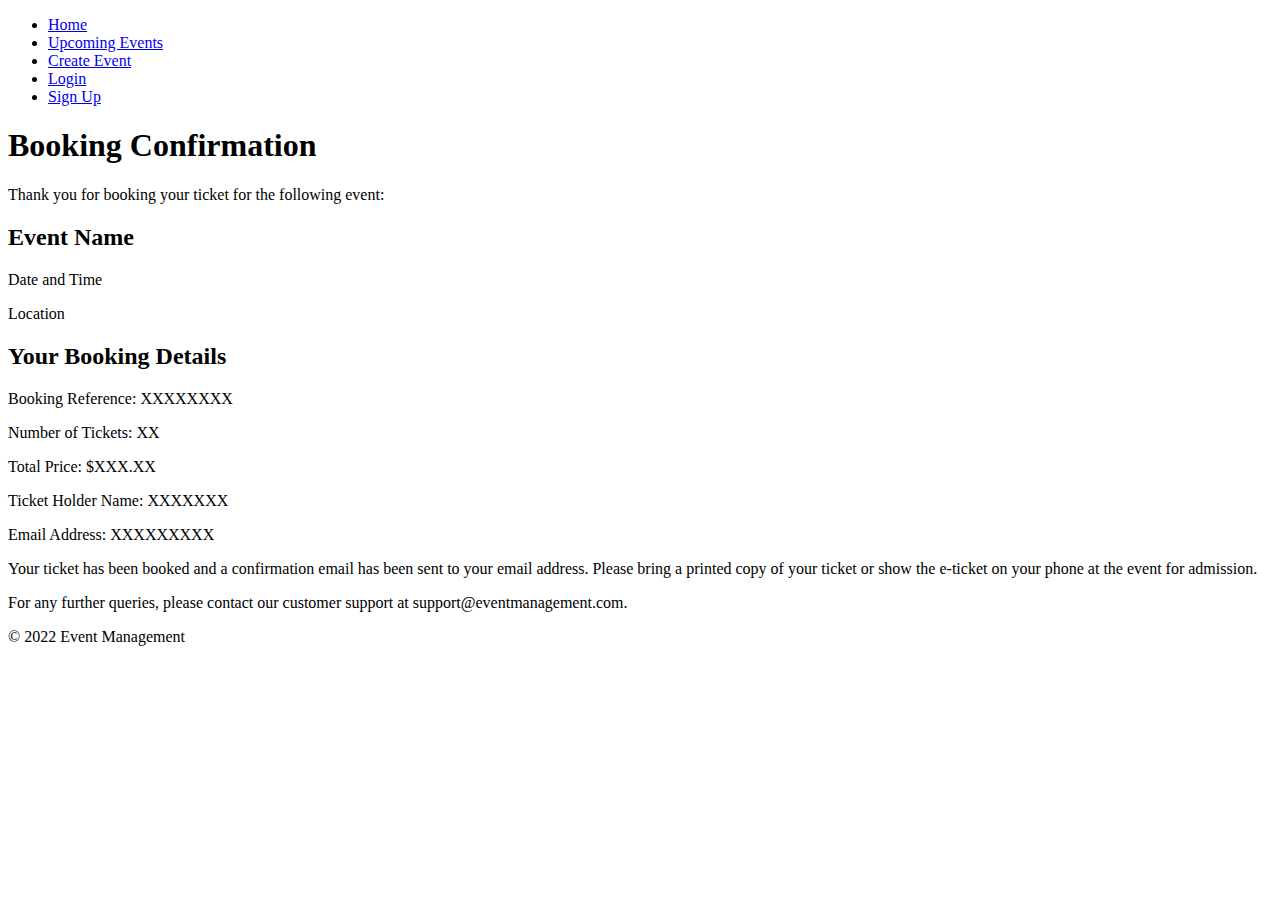
==== booking-confirmation.html @ e88e9ddf "added booking confirmation page" ====
<!DOCTYPE html> 
<html> 
<head> 
  <title>Event Ticket Booking Confirmation</title> 
  <link rel="stylesheet" type="text/css" href="confirmation.css">
</head> 
<body> 
  <header> 
    <nav> 
      <ul> 
        <li><a href="#">Home</a></li> 
        <li><a href="#">Upcoming Events</a></li> 
        <li><a href="#">Create Event</a></li> 
        <li><a href="#">Login</a></li> 
        <li><a href="#">Sign Up</a></li> 
      </ul> 
    </nav> 
  </header> 
  <main> 
    <h1>Booking Confirmation</h1> 
    <p>Thank you for booking your ticket for the following event:</p> 
    <section id="event-details"> 
      <h2>Event Name</h2> 
      <p>Date and Time</p> 
      <p>Location</p> 
    </section> 
    <section id="booking-details"> 
      <h2>Your Booking Details</h2> 
      <p>Booking Reference: XXXXXXXX</p> 
      <p>Number of Tickets: XX</p> 
      <p>Total Price: $XXX.XX</p> 
      <p>Ticket Holder Name: XXXXXXX</p> 
      <p>Email Address: XXXXXXXXX</p> 
    </section> 
    <section id="confirmation-message"> 
      <p>Your ticket has been booked and a confirmation email has been sent to your email address. Please bring a printed copy of your ticket or show the e-ticket on your phone at the event for admission.</p> 
      <p>For any further queries, please contact our customer support at support@eventmanagement.com.</p> 
    </section> 
  </main> 
  <footer> 
    <p>&copy; 2022 Event Management</p> 
  </footer> 
</body> 
</html>
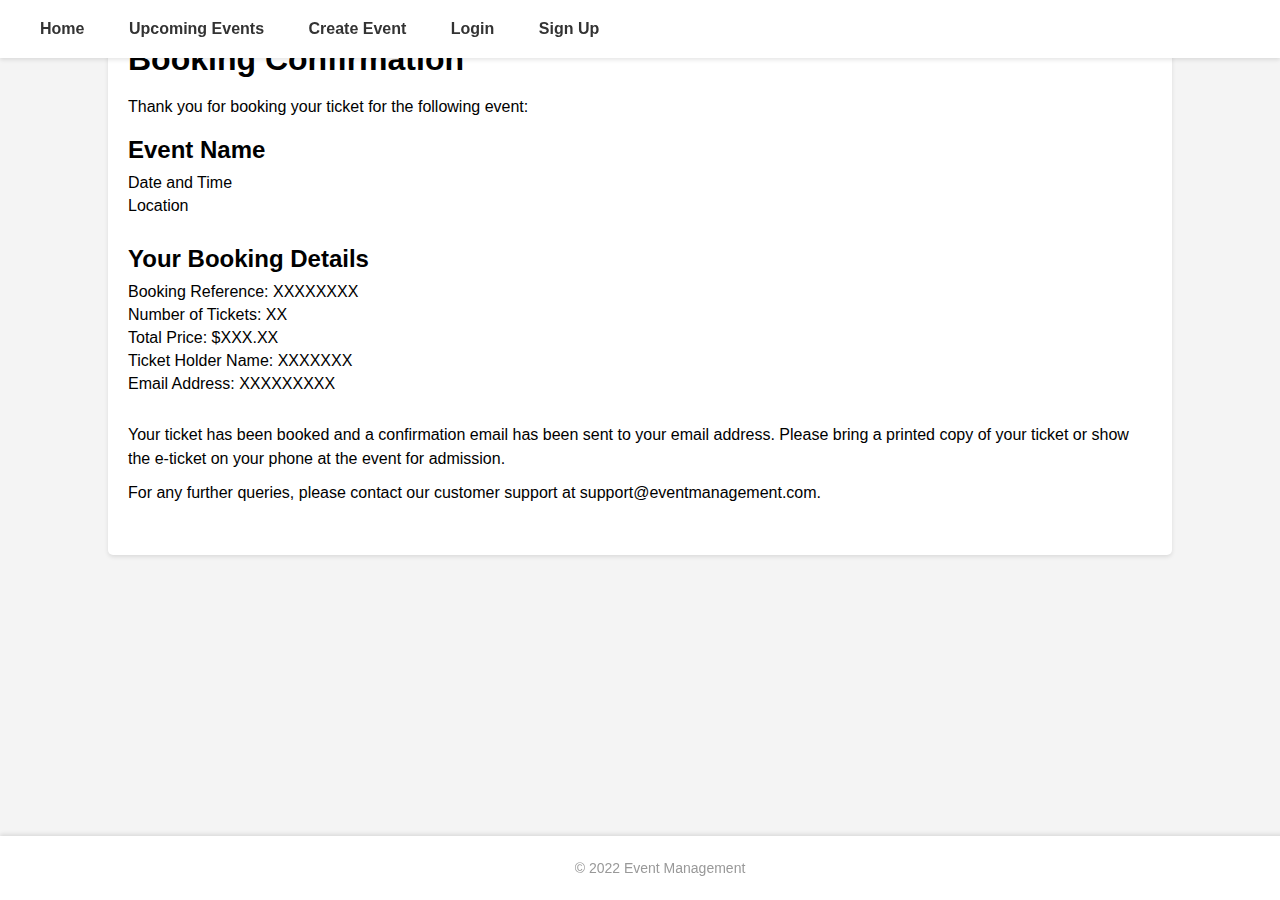
==== commit 05fc85f0: "added a edit" ====
--- a/booking-confirmation.html
+++ b/booking-confirmation.html
@@ -2,7 +2,7 @@
 <html> 
 <head> 
   <title>Event Ticket Booking Confirmation</title> 
-  <link rel="stylesheet" type="text/css" href="confirmation.css">
+  <link rel="stylesheet" type="text/css" href="booking-confirmation.css">
 </head> 
 <body> 
   <header> 
--- a/booking-confirmation.css
+++ b/booking-confirmation.css
@@ -0,0 +1,102 @@
+/* Global styles */
+body {
+    margin: 0;
+    padding: 0;
+    font-family: Arial, sans-serif;
+    background-color: #f4f4f4;
+  }
+  
+  a {
+    text-decoration: none;
+    color: #333;
+  }
+  
+  ul {
+    margin: 0;
+    padding: 0;
+    list-style: none;
+  }
+  
+  /* Header styles */
+  header {
+    background-color: #fff;
+    box-shadow: 0 2px 4px rgba(0,0,0,0.1);
+    position: fixed;
+    top: 0;
+    left: 0;
+    width: 100%;
+  }
+  
+  nav {
+    display: flex;
+    justify-content: space-between;
+    align-items: center;
+    padding: 20px;
+  }
+  
+  nav ul li {
+    display: inline-block;
+    margin: 0 10px;
+  }
+  
+  nav ul li a {
+    font-size: 16px;
+    font-weight: 600;
+    color: #333;
+    padding: 10px;
+  }
+  
+  nav ul li a:hover {
+    color: #C83349;
+  }
+  
+  /* Main styles */
+  main {
+    margin-top: 80px;
+    padding: 20px;
+    background-color: #fff;
+    box-shadow: 0 2px 4px rgba(0,0,0,0.1);
+    border-radius: 5px;
+    width: 80%;
+    margin: 0 auto;
+  }
+  
+  h1 {
+    font-size: 32px;
+    margin-bottom: 20px;
+  }
+  
+  h2 {
+    font-size: 24px;
+    margin-bottom: 10px;
+  }
+  
+  #event-details, #booking-details, #confirmation-message {
+    margin-bottom: 30px;
+  }
+  
+  #event-details p, #booking-details p {
+    margin: 5px 0;
+    font-size: 16px;
+  }
+  
+  #confirmation-message p {
+    font-size: 16px;
+    line-height: 1.5;
+    margin: 10px 0;
+  }
+  
+  /* Footer styles */
+  footer {
+    background-color: #fff;
+    box-shadow: 0 -2px 4px rgba(0,0,0,0.1);
+    position: fixed;
+    bottom: 0;
+    left: 0;
+    width: 100%;
+    padding: 10px 20px;
+    text-align: center;
+    font-size: 14px;
+    color: #999;
+  }
+  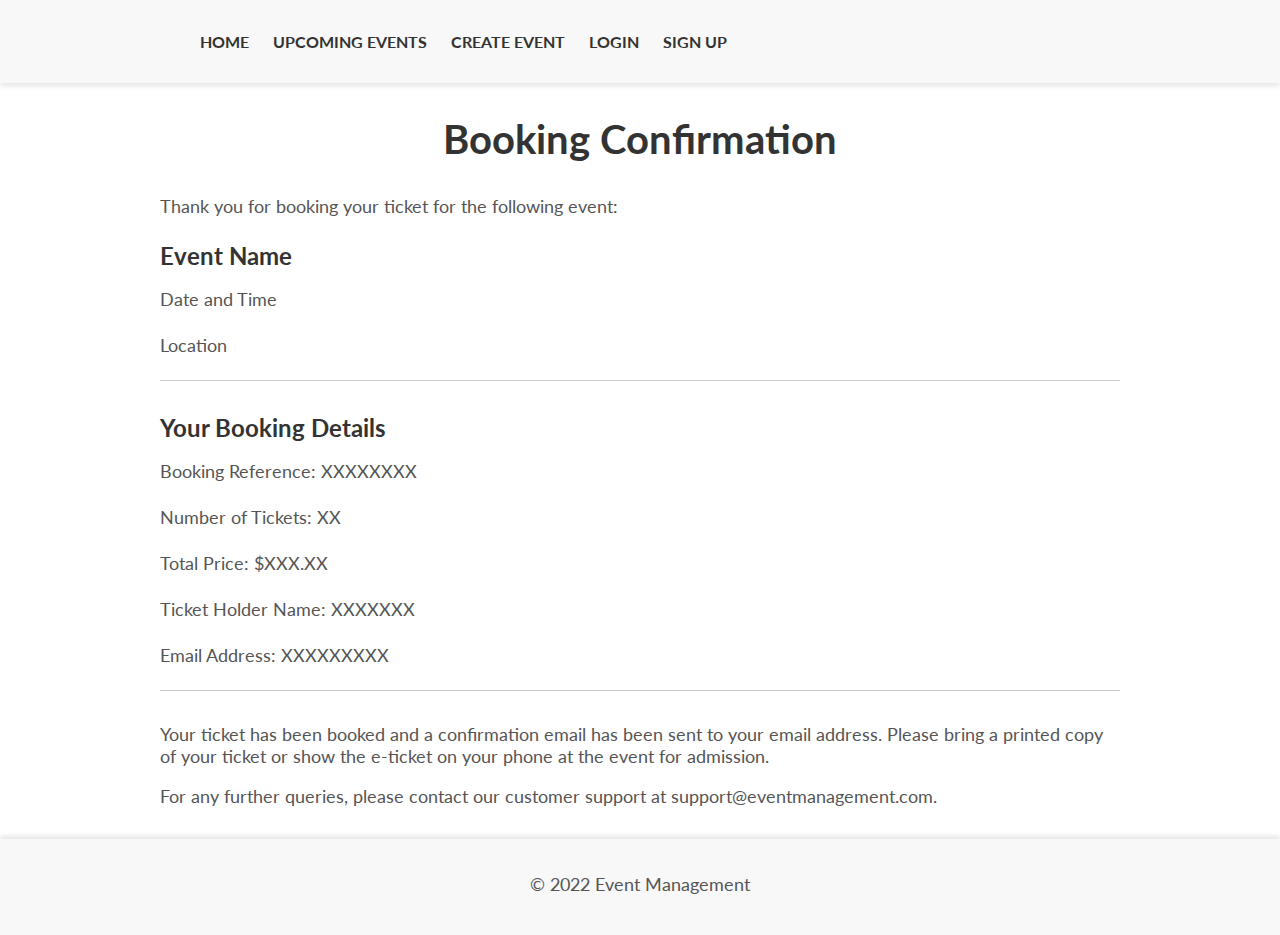
==== commit 91e098c5: "added a change" ====
--- a/booking-confirmation.html
+++ b/booking-confirmation.html
@@ -8,7 +8,7 @@
   <header> 
     <nav> 
       <ul> 
-        <li><a href="#">Home</a></li> 
+        <li><a href="index.html">Home</a></li> 
         <li><a href="#">Upcoming Events</a></li> 
         <li><a href="#">Create Event</a></li> 
         <li><a href="#">Login</a></li> 
--- a/booking-confirmation.css
+++ b/booking-confirmation.css
@@ -1,102 +1,105 @@
-/* Global styles */
+/* Import Eventbrite font */
+@import url('https://fonts.googleapis.com/css?family=Lato:400,700&display=swap');
+
+/* Set body and header margin and padding */
 body {
-    margin: 0;
-    padding: 0;
-    font-family: Arial, sans-serif;
-    background-color: #f4f4f4;
-  }
-  
-  a {
-    text-decoration: none;
-    color: #333;
-  }
-  
-  ul {
-    margin: 0;
-    padding: 0;
-    list-style: none;
-  }
-  
-  /* Header styles */
-  header {
-    background-color: #fff;
-    box-shadow: 0 2px 4px rgba(0,0,0,0.1);
-    position: fixed;
-    top: 0;
-    left: 0;
-    width: 100%;
-  }
-  
-  nav {
-    display: flex;
-    justify-content: space-between;
-    align-items: center;
-    padding: 20px;
-  }
-  
-  nav ul li {
-    display: inline-block;
-    margin: 0 10px;
-  }
-  
-  nav ul li a {
-    font-size: 16px;
-    font-weight: 600;
-    color: #333;
-    padding: 10px;
-  }
-  
-  nav ul li a:hover {
-    color: #C83349;
-  }
-  
-  /* Main styles */
-  main {
-    margin-top: 80px;
-    padding: 20px;
-    background-color: #fff;
-    box-shadow: 0 2px 4px rgba(0,0,0,0.1);
-    border-radius: 5px;
-    width: 80%;
-    margin: 0 auto;
-  }
-  
-  h1 {
-    font-size: 32px;
-    margin-bottom: 20px;
-  }
-  
-  h2 {
-    font-size: 24px;
-    margin-bottom: 10px;
-  }
-  
-  #event-details, #booking-details, #confirmation-message {
-    margin-bottom: 30px;
-  }
-  
-  #event-details p, #booking-details p {
-    margin: 5px 0;
-    font-size: 16px;
-  }
-  
-  #confirmation-message p {
-    font-size: 16px;
-    line-height: 1.5;
-    margin: 10px 0;
-  }
-  
-  /* Footer styles */
-  footer {
-    background-color: #fff;
-    box-shadow: 0 -2px 4px rgba(0,0,0,0.1);
-    position: fixed;
-    bottom: 0;
-    left: 0;
-    width: 100%;
-    padding: 10px 20px;
-    text-align: center;
-    font-size: 14px;
-    color: #999;
-  }
-  +  margin: 0;
+  padding: 0;
+  font-family: 'Lato', sans-serif;
+}
+
+header {
+  background-color: #f8f8f8;
+  padding: 1rem;
+  box-shadow: 0px 3px 5px 0px rgba(0,0,0,0.1);
+}
+
+/* Style navigation menu */
+nav {
+  display: flex;
+  justify-content: space-between;
+  align-items: center;
+  max-width: 960px;
+  margin: 0 auto;
+}
+
+nav ul {
+  display: flex;
+  list-style: none;
+}
+
+nav ul li {
+  margin-right: 1.5rem;
+}
+
+nav ul li a {
+  text-decoration: none;
+  color: #333;
+  font-weight: 700;
+  text-transform: uppercase;
+}
+
+nav ul li a:hover {
+  color: #e05a4f;
+}
+
+/* Style main content */
+main {
+  max-width: 960px;
+  margin: 2rem auto;
+  padding: 0 1rem;
+}
+
+h1 {
+  font-size: 2.5rem;
+  margin-bottom: 2rem;
+  text-align: center;
+  color: #333;
+}
+
+p {
+  font-size: 1.125rem;
+  margin-bottom: 1.5rem;
+  color: #555;
+}
+
+section {
+  margin-bottom: 2rem;
+}
+
+#event-details {
+  border-bottom: 1px solid #ccc;
+}
+
+#event-details h2 {
+  font-size: 1.5rem;
+  margin-bottom: 1rem;
+  color: #333;
+}
+
+#booking-details {
+  border-bottom: 1px solid #ccc;
+}
+
+#booking-details h2 {
+  font-size: 1.5rem;
+  margin-bottom: 1rem;
+  color: #333;
+}
+
+#confirmation-message p {
+  font-size: 1.125rem;
+  margin-bottom: 1rem;
+  color: #555;
+}
+
+/* Style footer */
+footer {
+  background-color: #f8f8f8;
+  padding: 1rem;
+  margin-top: 2rem;
+  text-align: center;
+  color: #999;
+  font-size: 0.875rem;
+  box-shadow: 0px -3px 5px 0px rgba(0,0,0,0.1);
+}
